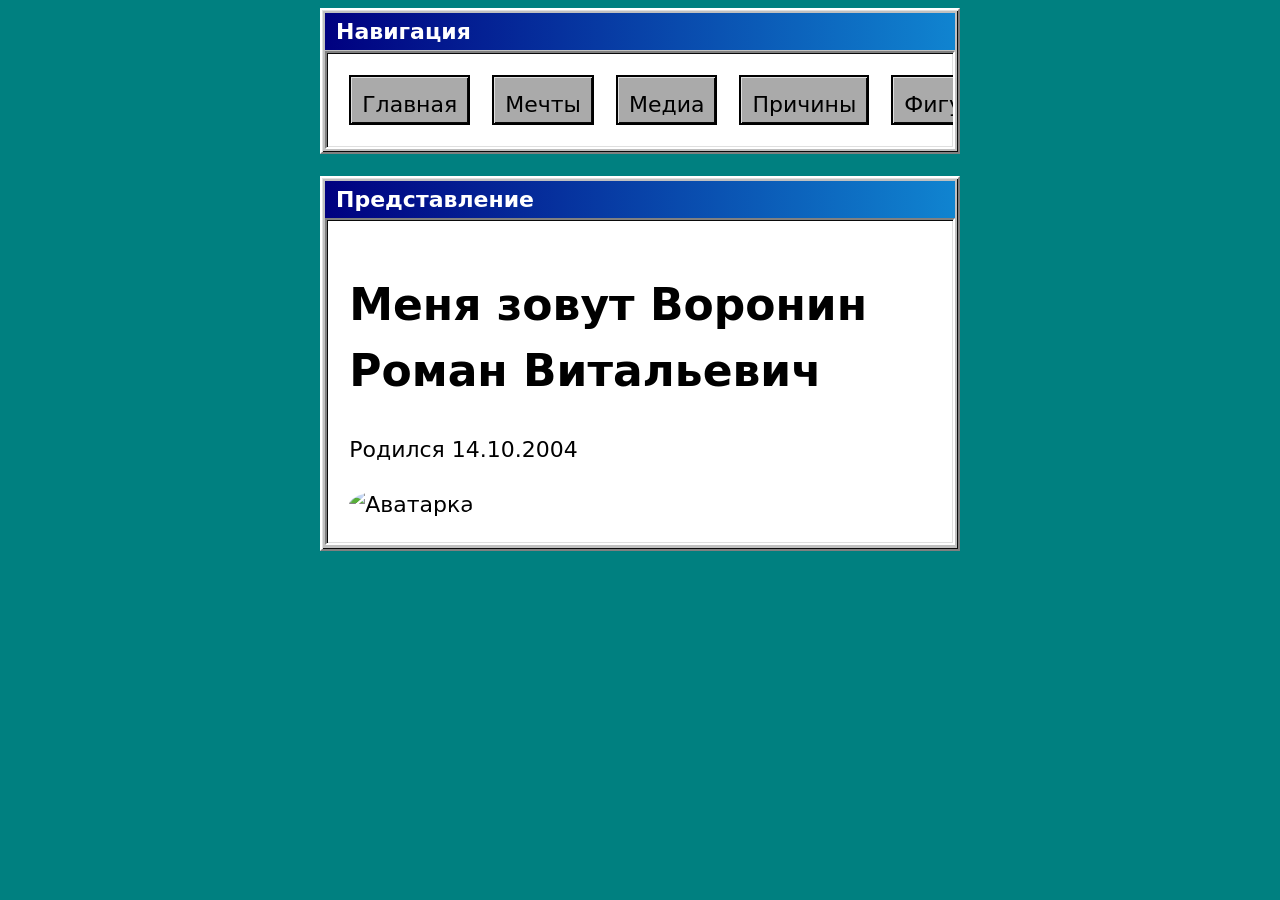
==== index.html @ dfb9d38b "Initial commit" ====
<!doctype html>
<html lang="ru">
  <head>
    <meta charset="UTF-8" />
    <meta name="viewport" content="width=device-width, initial-scale=1.0" />
    <title>ЛР1</title>
    <link
      rel="preload"
      href="https://cdn.jsdelivr.net/gh/MARTYR-X-LTD/ms-w98-ui@HEAD/Web-TT/MSW98UI-Regular.woff2"
      as="font"
      type="font/woff2"
      crossorigin="anonymous"
    />
    <link
      rel="preload"
      href="https://cdn.jsdelivr.net/gh/MARTYR-X-LTD/ms-w98-ui@HEAD/Web-TT/MSW98UI-Bold.woff2"
      as="font"
      type="font/woff2"
      crossorigin="anonymous"
    />
    <link rel="preload" href="style.css" as="style" />
    <link rel="stylesheet" href="style.css" />
  </head>
  <body>
    <main>
      <div class="col-gap cross-center">
        <div class="window">
          <div class="titlebar">Навигация</div>
          <div class="content">
            <div class="row-gap main-start cross-stretch uniform">
              <a class="button" href="index.html" target="_self" rel="noopener">
                <div class="icon">
                  <img src="https://win98icons.alexmeub.com/icons/png/windows-0.png" alt="" />
                </div>
                <span class="label">Главная</span>
              </a>
              <a class="button" href="dreams.html" target="_self" rel="noopener">
                <div class="icon">
                  <img src="https://win98icons.alexmeub.com/icons/png/msn3-3.png" alt="" />
                </div>
                <span class="label">Мечты</span>
              </a>
              <a class="button" href="media.html" target="_self" rel="noopener">
                <div class="icon">
                  <img src="https://win98icons.alexmeub.com/icons/png/wm-4.png" alt="" />
                </div>
                <span class="label">Медиа</span>
              </a>
              <a class="button" href="causes.html" target="_self" rel="noopener">
                <div class="icon">
                  <img
                    src="https://win98icons.alexmeub.com/icons/png/help_book_cool-4.png"
                    alt=""
                  />
                </div>
                <span class="label">Причины</span>
              </a>
              <a class="button" href="figures.html" target="_self" rel="noopener">
                <div class="icon">
                  <img src="https://win98icons.alexmeub.com/icons/png/paint_old-0.png" alt="" />
                </div>
                <span class="label">Фигуры</span>
              </a>
              <a class="button" href="grade.html" target="_self" rel="noopener">
                <div class="icon">
                  <img src="https://win98icons.alexmeub.com/icons/png/trust0-0.png" alt="" />
                </div>
                <span class="label">Оценка</span>
              </a>
            </div>
          </div>
        </div>
        <div class="window">
          <div class="titlebar">Представление</div>
          <div class="content">
            <h1>Меня зовут Воронин Роман Витальевич</h1>
            <p>Родился 14.10.2004</p>
            <img
              class="circle"
              src="https://2.gravatar.com/avatar/06eda88308bb1ac5fc127cb713a0f2ee70a4ad02facca802027335430f3fbd9a?size=256&d=initials"
              alt="Аватарка"
            />
          </div>
        </div>
      </div>
    </main>
  </body>
</html>
---- style.css ----
:root {
  --color-bg: #f8f9fa;
  --color-text: #212529;
  --color-primary: #0d6efd;
  --color-primary-hover: #0b5ed7;
  --color-border: #dee2e6;
  --color-white: #ffffff;

  --color-main-bg: teal;

  --font-main:
    "MS W98 UI", system-ui, -apple-system, "Segoe UI", Roboto, Helvetica, Arial, sans-serif;
  --line-height-base: 1.5;
}

@font-face {
  font-family: "MS W98 UI";
  src: url("https://cdn.jsdelivr.net/gh/MARTYR-X-LTD/ms-w98-ui@HEAD/Web-TT/MSW98UI-Regular.woff2")
    format("woff2");
  font-weight: normal;
  font-style: normal;
  font-display: block;
}

@font-face {
  font-family: "MS W98 UI";
  src: url("https://cdn.jsdelivr.net/gh/MARTYR-X-LTD/ms-w98-ui@HEAD/Web-TT/MSW98UI-Bold.woff2")
    format("woff2");
  font-weight: bold;
  font-style: normal;
  font-display: block;
}

html {
  scroll-behavior: smooth;
  height: 100dvh;
  font-size: 22px;
}

body {
  font-family: var(--font-main);
  line-height: var(--line-height-base);
  color: var(--color-text);
  background-color: var(--color-main-bg);

  display: flex;
  flex-direction: column;
}

a {
  color: var(--color-primary);
  text-decoration: none;
  transition: color 0.2s ease-in-out;
}

a:hover {
  color: var(--color-primary-hover);
  text-decoration: underline;
}

ul,
ol {
  list-style: none;
}

button,
input,
textarea,
select {
  font: inherit;
}

.col-gap {
  display: flex;
  flex-direction: column;
  gap: 1rem;
}

.row-gap {
  display: flex;
  flex-direction: row;
  gap: 1rem;
}

.cross-center {
  align-items: center;
}

.main-start {
  justify-content: start;
}

.main-stretch {
  justify-content: stretch;
}

.cross-stretch {
  align-items: strech;
}

.uniform > * {
  flex-basis: 100%;
  flex-grow: 1;
}

.circle {
  border-radius: 100%;
}

.dashed-list {
  & > li::before {
    content: "—";
    margin-inline-end: 1ch;
  }
}

.col-gap > .window {
  @media (min-width: 768px) {
    max-width: 50dvw;
  }
}

.button {
  display: flex;
  flex-direction: column;
  justify-content: space-between;
  align-items: center;

  color: inherit;
  cursor: pointer;
  background-color: #aaa;
  border: 2px solid;
  box-shadow:
    inset 1px 1px 0px #dfdfdf,
    inset -1px -1px 0px #0a0a0a;

  & .icon {
    margin: 0.2rem;
    flex-grow: 1;
    display: flex;
    flex-direction: column;
    justify-content: center;
    align-items: center;

    & img {
      object-fit: contain;
    }
  }

  & .label {
    padding: 0.1rem 0.5rem;
  }

  &:hover {
    color: inherit;
    background-color: #999;
    text-decoration: none;
  }

  &:active {
    box-shadow:
      inset -1px -1px 0px #dfdfdf,
      inset 1px 1px 0px #0a0a0a;
  }
}

.window {
  background-color: #c0c0c0;

  border: 2px solid;
  border-color: white #808080 #808080 white;
  box-shadow:
    inset 1px 1px 0px #dfdfdf,
    inset -1px -1px 0px #0a0a0a;

  padding: 3px;
  width: 100%;
  height: 100%;
  box-sizing: border-box;

  display: flex;
  flex-direction: column;

  user-select: none;

  font-size: 1rem;

  & .titlebar {
    display: flex;
    flex-direction: row;
    justify-content: space-between;
    align-items: center;
    flex-grow: 0;

    background: linear-gradient(90deg, #000080, #1084d0);
    color: white;
    font-weight: bold;
    padding: 0.1rem 0.5rem;

    user-select: none;
  }

  & .content {
    color: black;
    background-color: white;
    border: 2px solid;
    border-color: #808080 white white #808080;
    box-shadow:
      inset 1px 1px 0px #0a0a0a,
      inset -1px -1px 0px #dfdfdf;

    margin: 0.2px;
    padding: 1rem;
    flex-grow: 1;

    user-select: text;

    overflow: scroll;
  }
}
---- style.css ----
:root {
  --color-bg: #f8f9fa;
  --color-text: #212529;
  --color-primary: #0d6efd;
  --color-primary-hover: #0b5ed7;
  --color-border: #dee2e6;
  --color-white: #ffffff;

  --color-main-bg: teal;

  --font-main:
    "MS W98 UI", system-ui, -apple-system, "Segoe UI", Roboto, Helvetica, Arial, sans-serif;
  --line-height-base: 1.5;
}

@font-face {
  font-family: "MS W98 UI";
  src: url("https://cdn.jsdelivr.net/gh/MARTYR-X-LTD/ms-w98-ui@HEAD/Web-TT/MSW98UI-Regular.woff2")
    format("woff2");
  font-weight: normal;
  font-style: normal;
  font-display: block;
}

@font-face {
  font-family: "MS W98 UI";
  src: url("https://cdn.jsdelivr.net/gh/MARTYR-X-LTD/ms-w98-ui@HEAD/Web-TT/MSW98UI-Bold.woff2")
    format("woff2");
  font-weight: bold;
  font-style: normal;
  font-display: block;
}

html {
  scroll-behavior: smooth;
  height: 100dvh;
  font-size: 22px;
}

body {
  font-family: var(--font-main);
  line-height: var(--line-height-base);
  color: var(--color-text);
  background-color: var(--color-main-bg);

  display: flex;
  flex-direction: column;
}

a {
  color: var(--color-primary);
  text-decoration: none;
  transition: color 0.2s ease-in-out;
}

a:hover {
  color: var(--color-primary-hover);
  text-decoration: underline;
}

ul,
ol {
  list-style: none;
}

button,
input,
textarea,
select {
  font: inherit;
}

.col-gap {
  display: flex;
  flex-direction: column;
  gap: 1rem;
}

.row-gap {
  display: flex;
  flex-direction: row;
  gap: 1rem;
}

.cross-center {
  align-items: center;
}

.main-start {
  justify-content: start;
}

.main-stretch {
  justify-content: stretch;
}

.cross-stretch {
  align-items: strech;
}

.uniform > * {
  flex-basis: 100%;
  flex-grow: 1;
}

.circle {
  border-radius: 100%;
}

.dashed-list {
  & > li::before {
    content: "—";
    margin-inline-end: 1ch;
  }
}

.col-gap > .window {
  @media (min-width: 768px) {
    max-width: 50dvw;
  }
}

.button {
  display: flex;
  flex-direction: column;
  justify-content: space-between;
  align-items: center;

  color: inherit;
  cursor: pointer;
  background-color: #aaa;
  border: 2px solid;
  box-shadow:
    inset 1px 1px 0px #dfdfdf,
    inset -1px -1px 0px #0a0a0a;

  & .icon {
    margin: 0.2rem;
    flex-grow: 1;
    display: flex;
    flex-direction: column;
    justify-content: center;
    align-items: center;

    & img {
      object-fit: contain;
    }
  }

  & .label {
    padding: 0.1rem 0.5rem;
  }

  &:hover {
    color: inherit;
    background-color: #999;
    text-decoration: none;
  }

  &:active {
    box-shadow:
      inset -1px -1px 0px #dfdfdf,
      inset 1px 1px 0px #0a0a0a;
  }
}

.window {
  background-color: #c0c0c0;

  border: 2px solid;
  border-color: white #808080 #808080 white;
  box-shadow:
    inset 1px 1px 0px #dfdfdf,
    inset -1px -1px 0px #0a0a0a;

  padding: 3px;
  width: 100%;
  height: 100%;
  box-sizing: border-box;

  display: flex;
  flex-direction: column;

  user-select: none;

  font-size: 1rem;

  & .titlebar {
    display: flex;
    flex-direction: row;
    justify-content: space-between;
    align-items: center;
    flex-grow: 0;

    background: linear-gradient(90deg, #000080, #1084d0);
    color: white;
    font-weight: bold;
    padding: 0.1rem 0.5rem;

    user-select: none;
  }

  & .content {
    color: black;
    background-color: white;
    border: 2px solid;
    border-color: #808080 white white #808080;
    box-shadow:
      inset 1px 1px 0px #0a0a0a,
      inset -1px -1px 0px #dfdfdf;

    margin: 0.2px;
    padding: 1rem;
    flex-grow: 1;

    user-select: text;

    overflow: scroll;
  }
}
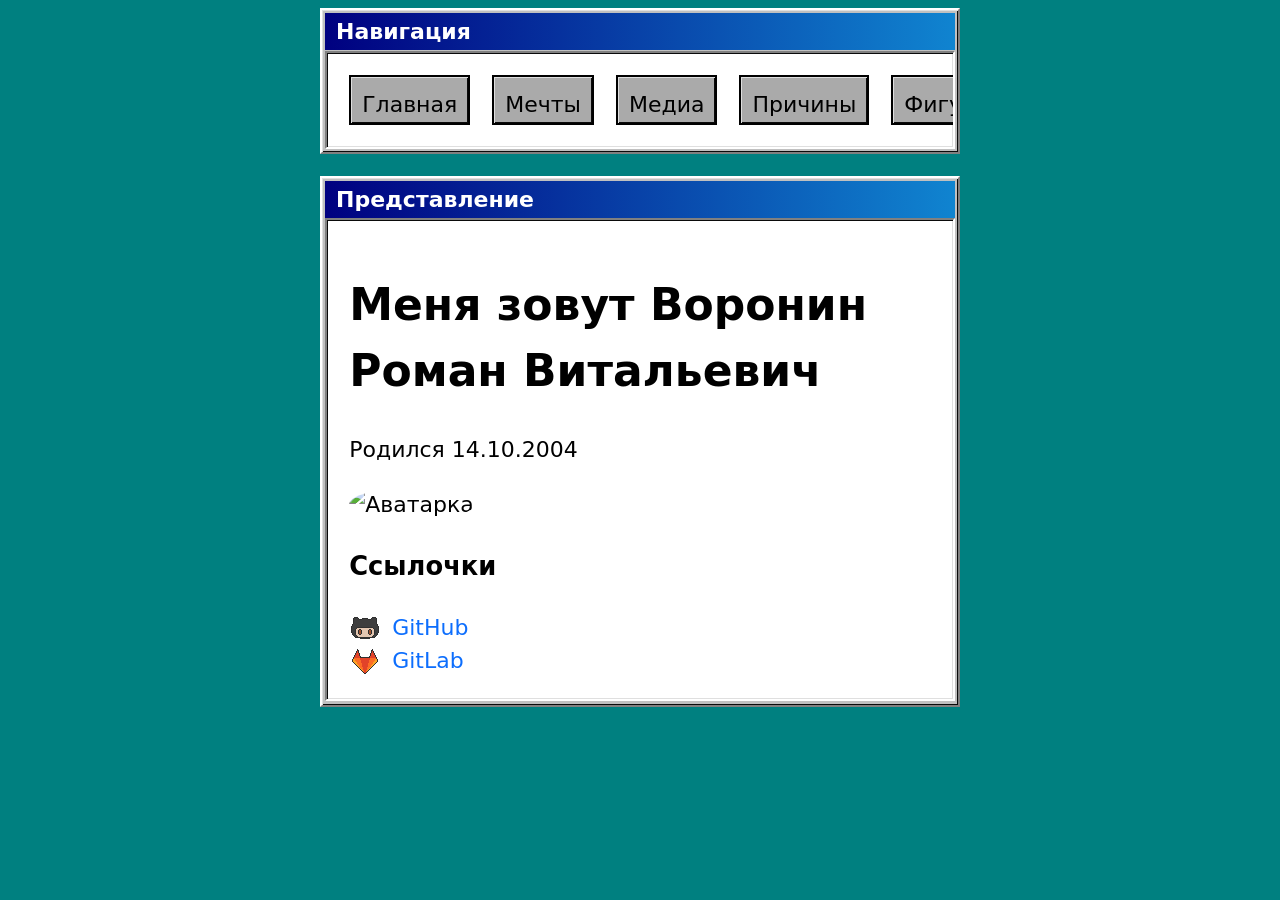
==== commit a961aa49: "feat(links): добавлены ссылочки" ====
--- a/index.html
+++ b/index.html
@@ -80,6 +80,29 @@
               src="https://2.gravatar.com/avatar/06eda88308bb1ac5fc127cb713a0f2ee70a4ad02facca802027335430f3fbd9a?size=256&d=initials"
               alt="Аватарка"
             />
+
+            <h3>Ссылочки</h2>
+
+            <a
+              class="row-gap cross-center"
+              style="--gap: 0.5rem"
+              href="https://github.com/rosonoka"
+              rel="noreferrer"
+              target="_blank"
+            >
+              <img src="assets/github_logo.png" alt="Логотип GitHub" />
+              <span>GitHub</span>
+            </a>
+            <a
+              class="row-gap cross-center"
+              style="--gap: 0.5rem"
+              href="https://gitlab.com/deltaDelete"
+              rel="noreferrer"
+              target="_blank"
+            >
+              <img src="assets/gitlab_logo.png" alt="Логотип GitLab" />
+              <span>GitLab</span>
+            </a>
           </div>
         </div>
       </div>
--- a/style.css
+++ b/style.css
@@ -8,9 +8,13 @@
 
   --color-main-bg: teal;
 
+  --gap: 1rem;
+
   --font-main:
     "MS W98 UI", system-ui, -apple-system, "Segoe UI", Roboto, Helvetica, Arial, sans-serif;
   --line-height-base: 1.5;
+
+  color-scheme: light;
 }
 
 @font-face {
@@ -35,6 +39,7 @@
   scroll-behavior: smooth;
   height: 100dvh;
   font-size: 22px;
+  background-color: var(--color-main-bg);
 }
 
 body {
@@ -73,13 +78,13 @@
 .col-gap {
   display: flex;
   flex-direction: column;
-  gap: 1rem;
+  gap: var(--gap, 1rem);
 }
 
 .row-gap {
   display: flex;
   flex-direction: row;
-  gap: 1rem;
+  gap: var(--gap, 1rem);
 }
 
 .cross-center {
--- a/style.css
+++ b/style.css
@@ -8,9 +8,13 @@
 
   --color-main-bg: teal;
 
+  --gap: 1rem;
+
   --font-main:
     "MS W98 UI", system-ui, -apple-system, "Segoe UI", Roboto, Helvetica, Arial, sans-serif;
   --line-height-base: 1.5;
+
+  color-scheme: light;
 }
 
 @font-face {
@@ -35,6 +39,7 @@
   scroll-behavior: smooth;
   height: 100dvh;
   font-size: 22px;
+  background-color: var(--color-main-bg);
 }
 
 body {
@@ -73,13 +78,13 @@
 .col-gap {
   display: flex;
   flex-direction: column;
-  gap: 1rem;
+  gap: var(--gap, 1rem);
 }
 
 .row-gap {
   display: flex;
   flex-direction: row;
-  gap: 1rem;
+  gap: var(--gap, 1rem);
 }
 
 .cross-center {
